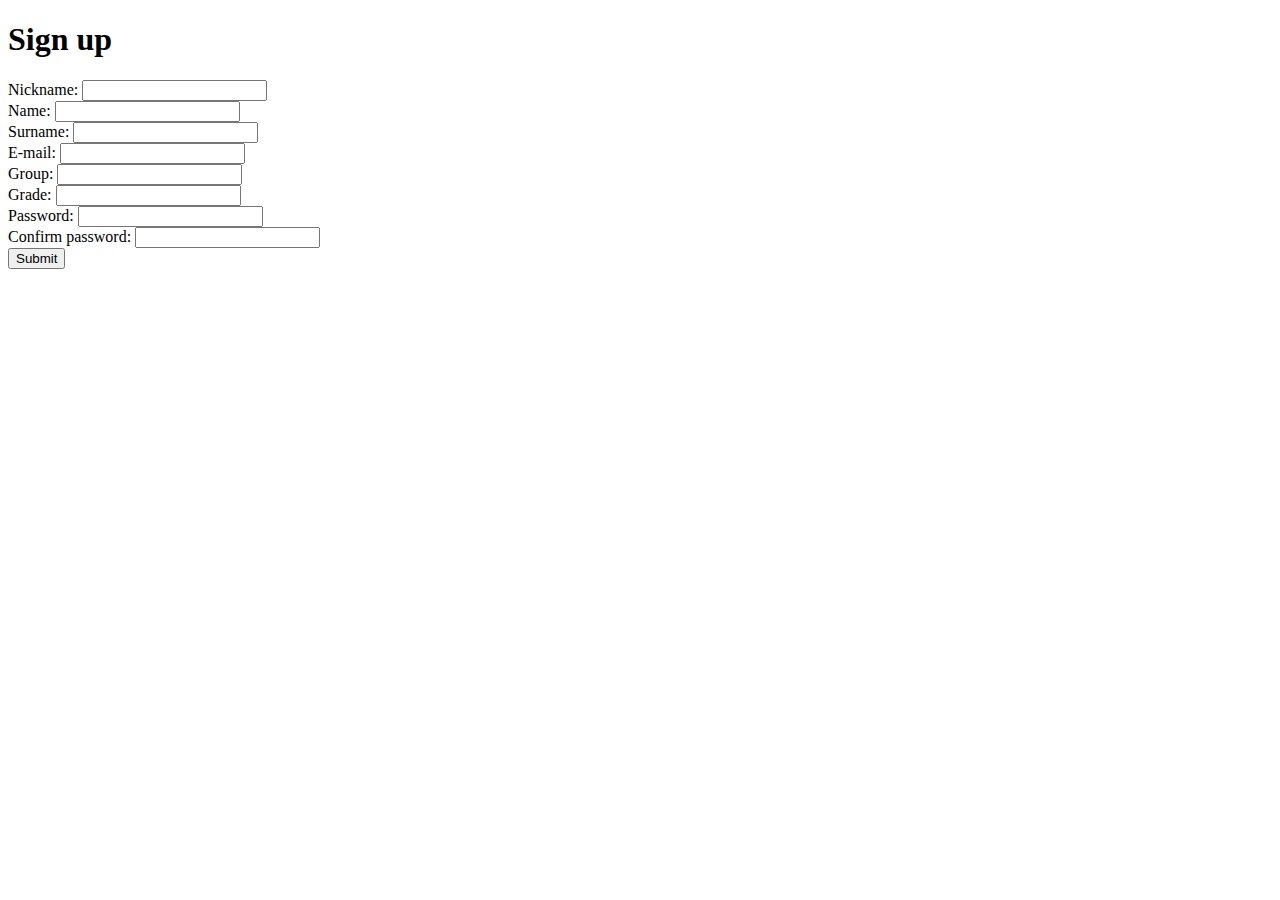
==== templates/sign-up.html @ c47a776b "Sign up added." ====
<!DOCTYPE html>
<html>
    <head>
        <meta charset="utf-8">
        <title>Library</title>
		<link rel="stylesheet" type="text/css" href="assets/bootstrap-3.4.1-dist/css/bootstrap.min.css" />
    </head>

    <body>
        <div class="container">
            <div class="page-header">
                <h1>Sign up</h1>
            </div>

            <div class="jumbotron">
                <div class="form-group">
                    <label for="nickname-field">Nickname:</label>
                    <input id="nickname-field" class="form-control" type="text">
                </div>

                <div class="form-group">
                    <label for="name-field">Name:</label>
                    <input id="name-field" class="form-control" type="text">
                </div>

                <div class="form-group">
                    <label for="surname-field">Surname:</label>
                    <input id="surname-field" class="form-control" type="text">
                </div>

                <div class="form-group">
                    <label for="email-field">E-mail:</label>
                    <input id="email-field" class="form-control" type="text">
                </div>

                <div class="form-group">
                    <label for="group-field">Group:</label>
                    <input id="group-field" class="form-control" type="text">
                </div>

                <div class="form-group">
                    <label for="grade-field">Grade:</label>
                    <input id="grade-field" class="form-control" type="text">
                </div>

                <div class="form-group">
                    <label for="password-field">Password:</label>
                    <input id="password-field" class="form-control" type="password">
                </div>

                <div class="form-group">
                    <label for="confirm-password-field">Confirm password:</label>
                    <input id="confirm-password-field" class="form-control" type="password">
                </div>

                <button id="submit-button" type="button" class="btn btn-success">Submit</button>
            </div>
        </div>

        <script src="assets/jquery-3.4.1.min.js" defer></script>
        <script src="assets/sign-up.js" defer></script>
        <script src="assets/bootstrap-3.4.1-dist/js/bootstrap.min.js" defer></script>
    </body>
</html>
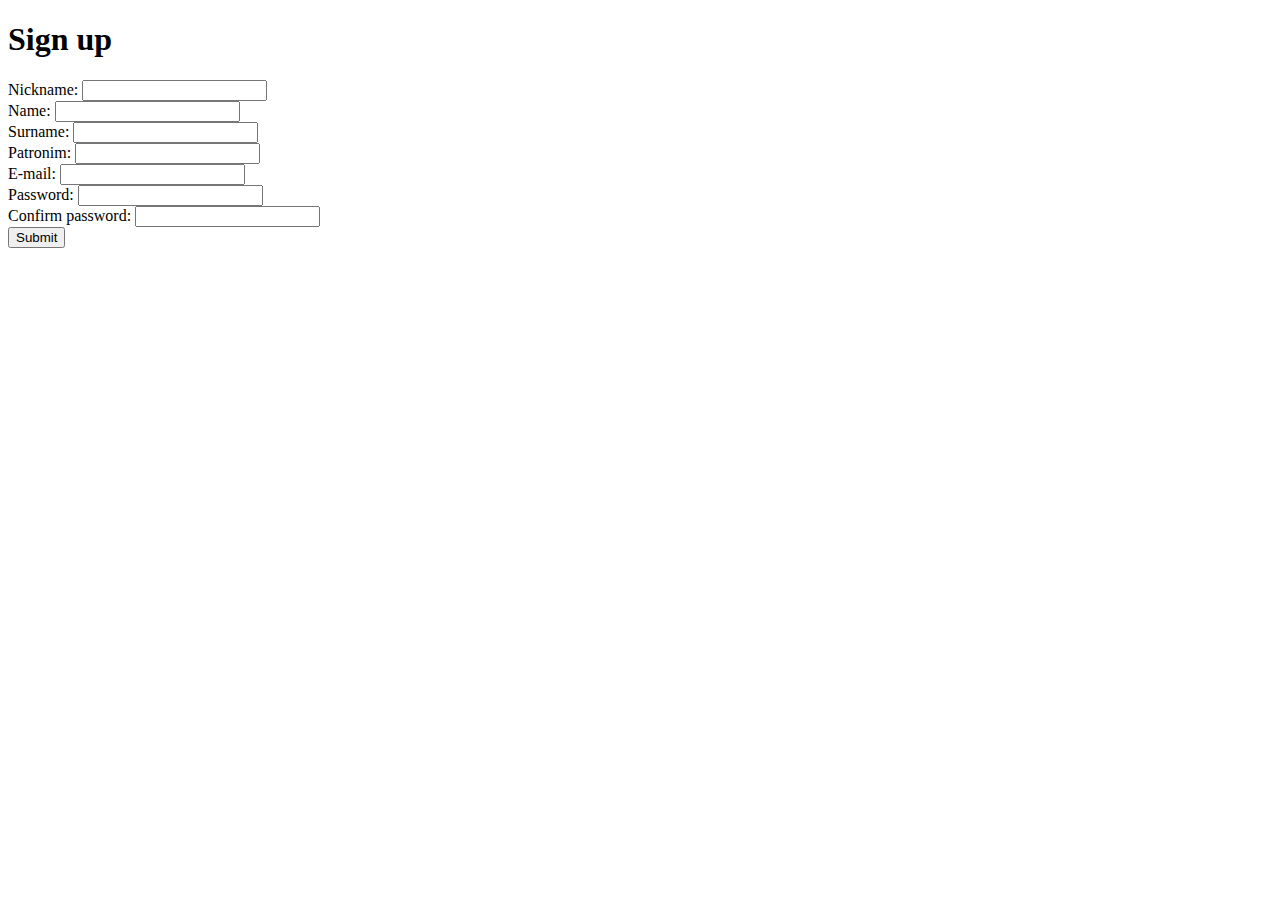
==== commit c3ba9f82: "The library has been turned into a book shop." ====
--- a/templates/sign-up.html
+++ b/templates/sign-up.html
@@ -29,18 +29,13 @@
                 </div>
 
                 <div class="form-group">
-                    <label for="email-field">E-mail:</label>
-                    <input id="email-field" class="form-control" type="text">
+                    <label for="patronim-field">Patronim:</label>
+                    <input id="patronim-field" class="form-control" type="text">
                 </div>
 
                 <div class="form-group">
-                    <label for="group-field">Group:</label>
-                    <input id="group-field" class="form-control" type="text">
-                </div>
-
-                <div class="form-group">
-                    <label for="grade-field">Grade:</label>
-                    <input id="grade-field" class="form-control" type="text">
+                    <label for="email-field">E-mail:</label>
+                    <input id="email-field" class="form-control" type="text">
                 </div>
 
                 <div class="form-group">
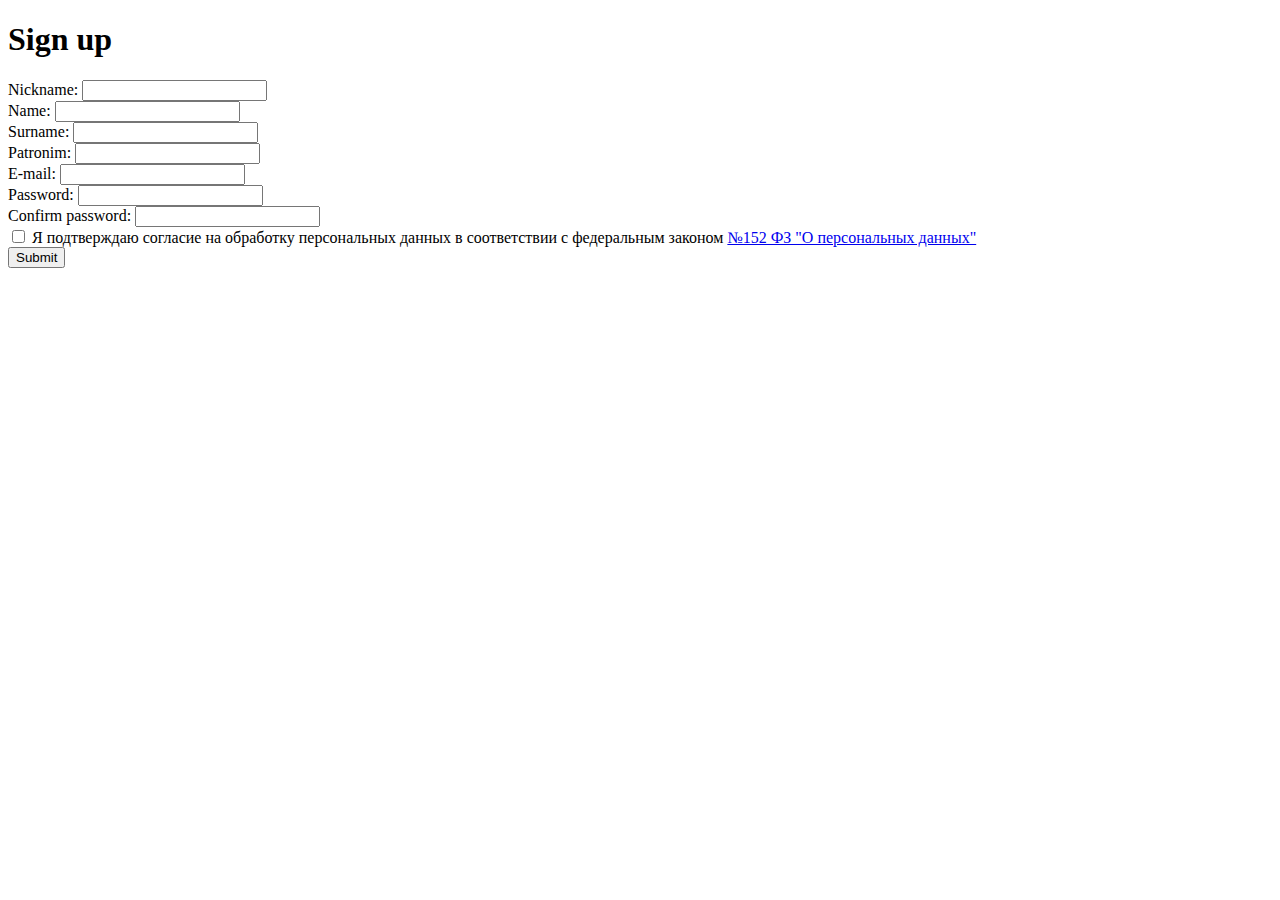
==== commit cf97a635: "Legal issues handled." ====
--- a/templates/sign-up.html
+++ b/templates/sign-up.html
@@ -48,6 +48,11 @@
                     <input id="confirm-password-field" class="form-control" type="password">
                 </div>
 
+                <div class="form-check">
+                    <input id="agree-checkbox" class="form-check-input" type="checkbox">
+                    <label class="form-check-label" for="agree-checkbox">Я подтверждаю согласие на обработку персональных данных в соответствии с федеральным законом <a href="http://www.consultant.ru/document/cons_doc_LAW_61801/">№152 ФЗ "О персональных данных"</a></label>
+                </div>
+
                 <button id="submit-button" type="button" class="btn btn-success">Submit</button>
             </div>
         </div>
